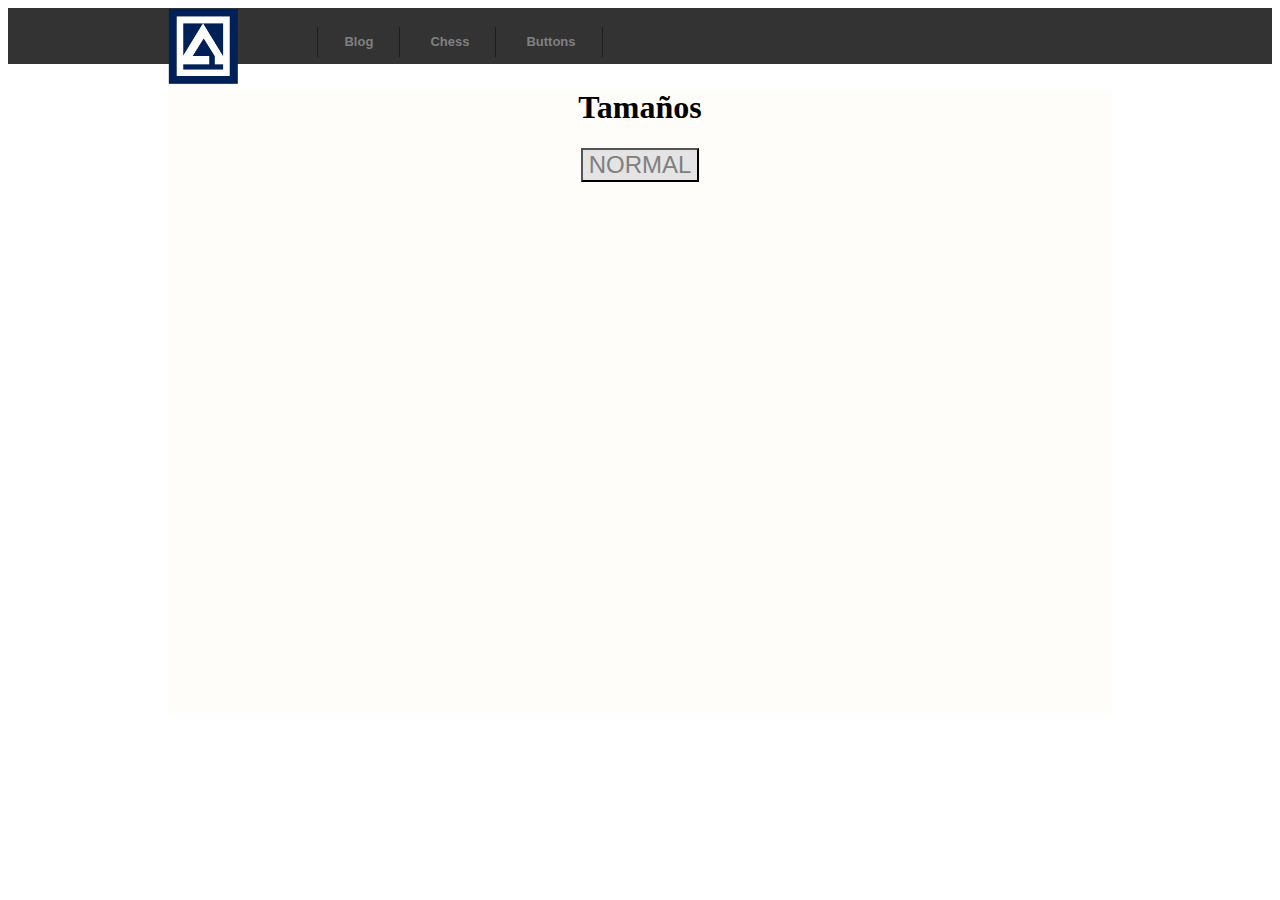
==== Ejercicios/Buttons/indexButton.html @ 5dcffcb2 "subiendo ejercicios con navegador actualizado" ====
<!DOCTYPE html>
<html lang="en">
<head>
    <meta charset="UTF-8">
    <meta name="viewport" content="width=device-width, initial-scale=1.0">
    <meta http-equiv="X-UA-Compatible" content="ie=edge">
    <link rel="stylesheet" type="text/css" href="../style.css">
    <link rel="stylesheet" type="text/css" href="assets/css/styleButtons.css">
    <title>Document</title>
</head>
<body align="center">
    <nav>
        <table align="center">
            <tr>
                <td style="position: relative;">
                    <div>
                        <ul id="navigation">
                            <div class="logo"><a href="../index.html"><img src="../img/logo.png" height="75px"></a></div>
                            <li class="first"><a href="../Blog/framePage.html">Blog</a></li>
                            <li><a href="../Chess/indexChess.html">Chess</a></li>
                            <li><a href="../Buttons/indexButton.html">Buttons</a></li>
                        </ul>
                    </div>
                </td>
            </tr>
        </table>
    </nav>
    <article>
        <h1>Tamaños</h1>
        <input class="normal" type="submit" value="NORMAL"></button>
    </article>
    <footer>

    </footer>
</body>
</html>
---- Ejercicios/style.css ----
nav{
    display: inline-block;
    background-color: rgb(51, 51, 51);
    width: 100%;
    height:3.5em;
}
.logo{
    display: inline;
    text-align: left;
    margin-left: -5em;
    position: absolute;
    transform: translate(-100%, -23%)
}

#navigation {
    display: inline-block;
    list-style: none;
    overflow: hidden;
    width: 30em;
    margin-right: 25em;
}
#navigation li {
    display: inline-block;
    height: 30px;
}

#navigation li a:link, #navigation li a:visited {
    text-decoration: none;
    display: block;
    height: 30px;
    color: #808080;
    line-height: 30px;
    padding: 0 2em 0 2em;
    border-right: solid 1px #1f1e1e;
    font-family: Arial, Helvetica, sans-serif;
    font-size: 13px;
    font-weight: bold;
}
#navigation li a:hover {
    color: #bfbfbf;
}
#navigation li.first {
    border-left: solid 1px #1f1e1e;
}
article{
    margin:0 auto;
    background-color: #fffdf9;
    height: 39em;
    width: 59em;
}
---- Ejercicios/Buttons/assets/css/styleButtons.css ----
.normal{
    text-decoration: none;
    font-size: 1.5em;
    color: grey;
    background-color: rgb(228, 228, 228);
    margin: none;
}
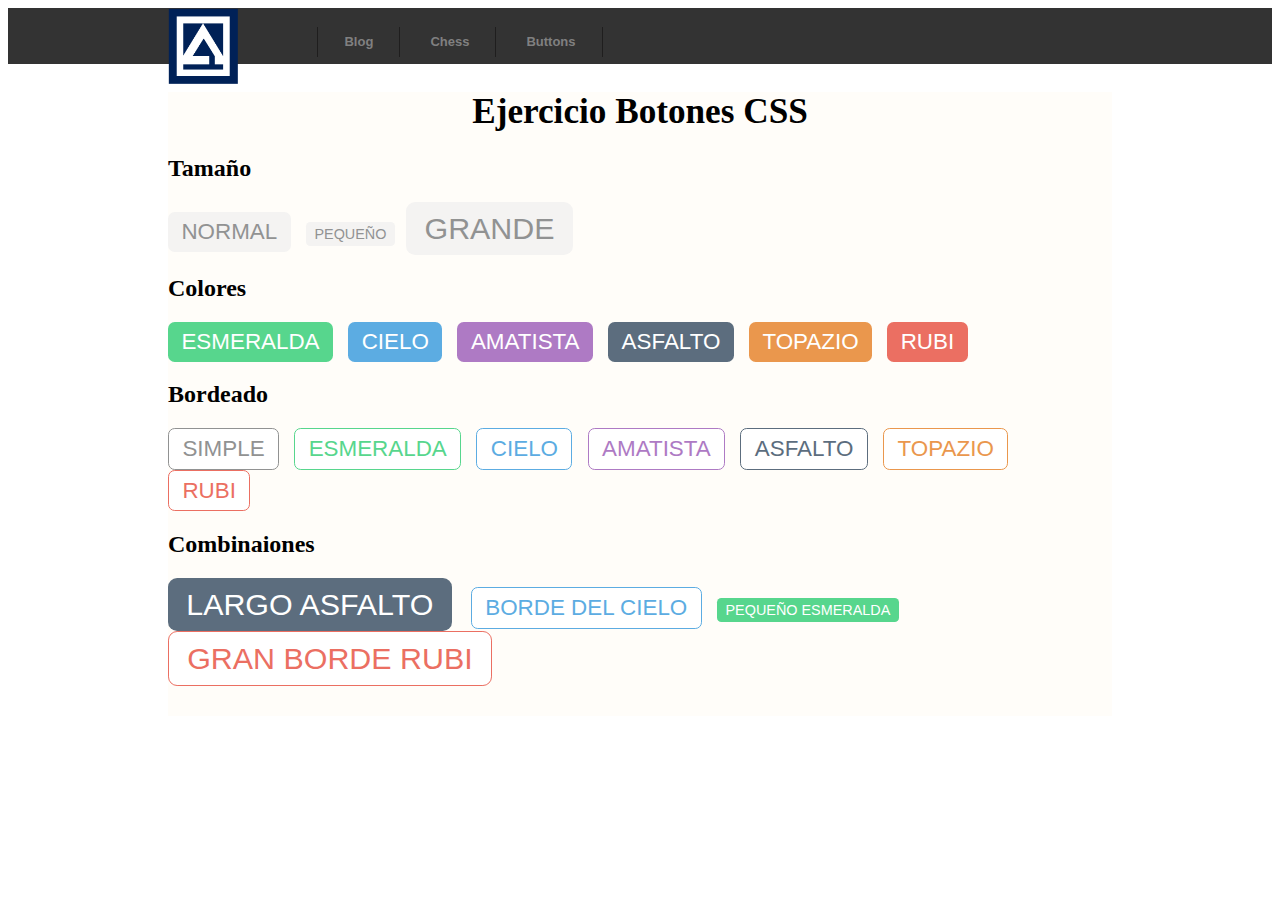
==== commit 56086d81: "ejercicio de butones mas foto relacionada en index" ====
--- a/Ejercicios/Buttons/indexButton.html
+++ b/Ejercicios/Buttons/indexButton.html
@@ -26,8 +26,39 @@
         </table>
     </nav>
     <article>
-        <h1>Tamaños</h1>
-        <input class="normal" type="submit" value="NORMAL"></button>
+        <h1>Ejercicio Botones CSS</h1>
+        <section>
+        <h2>Tamaño</h2>
+            <input class="normal" type="submit" value="NORMAL"></button>
+            <input class="pequeño" type="submit" value="PEQUEÑO"></button>
+            <input class="grande" type="submit" value="GRANDE"></button>
+        </section>
+        <section>
+            <h2>Colores</h2>
+            <input class="normal" type="submit" style="background-color:#57d68d; color:white" value="ESMERALDA"></button>
+            <input class="normal" type="submit" style="background-color:#5cace2; color:white" value="CIELO"></button>
+            <input class="normal" type="submit" style="background-color:#ae7ac4; color:white" value="AMATISTA"></button>
+            <input class="normal" type="submit" style="background-color:#5c6d7e; color:white" value="ASFALTO"></button>
+            <input class="normal" type="submit" style="background-color:#ea974d; color:white" value="TOPAZIO"></button>
+            <input class="normal" type="submit" style="background-color:#eb6f62; color:white" value="RUBI"></button>
+        </section>
+        <section>
+            <h2>Bordeado</h2>
+            <input class="borded" type="submit" style="color:#919292;" value="SIMPLE"></button>
+            <input class="borded" type="submit" style="color:#57d68d; border-color:#57d68d" value="ESMERALDA"></button>
+            <input class="borded" type="submit" style="color:#5cace2; border-color:#5cace2" value="CIELO"></button>
+            <input class="borded" type="submit" style="color:#ae7ac4; border-color:#ae7ac4" value="AMATISTA"></button>
+            <input class="borded" type="submit" style="color:#5c6d7e; border-color:#5c6d7e" value="ASFALTO"></button>
+            <input class="borded" type="submit" style="color:#ea974d; border-color:#ea974d" value="TOPAZIO"></button>
+            <input class="borded" type="submit" style="color:#eb6f62; border-color:#eb6f62" value="RUBI"></button>
+        </section>
+        <section>
+            <h2>Combinaiones</h2>
+            <input class="grande" type="submit" style="background-color:#5c6d7e; color:white" value="LARGO ASFALTO"></button>
+            <input class="borded" type="submit" style="color:#5cace2; border-color:#5cace2" value="BORDE DEL CIELO"></button>
+            <input class="pequeño" type="submit" style="background-color:#57d68d; color:white" value="PEQUEÑO ESMERALDA"></button>
+            <input class="bordedBig" type="submit" style="color:#eb6f62; border-color:#eb6f62" value="GRAN BORDE RUBI"></button>
+        </section>
     </article>
     <footer>
 
--- a/Ejercicios/style.css
+++ b/Ejercicios/style.css
@@ -48,3 +48,19 @@
     height: 39em;
     width: 59em;
 }
+.blogImg{
+    position: absolute;
+    transform: rotate(-5deg);
+}
+#blog{
+    position: relative;
+    transform: translate(-28.7em, 3em);
+}
+
+.chessImg{
+    position: relative;
+    transform: rotate(20deg);
+}
+#chess{
+    transform: translate(17em, 7em);
+}
--- a/Ejercicios/Buttons/assets/css/styleButtons.css
+++ b/Ejercicios/Buttons/assets/css/styleButtons.css
@@ -1,7 +1,67 @@
 .normal{
     text-decoration: none;
-    font-size: 1.5em;
-    color: grey;
-    background-color: rgb(228, 228, 228);
+    padding: 0.3em 0.6em 0.3em 0.6em;
+    margin-right: 0.5em;
+    border: none;
+    border-radius: 0.30em;
+    font-size: 1.4em;
+    color: #919292;
+    background-color: #f4f3f2;
     margin: none;
+    font-weight: 200;
 }
+.pequeño{
+    text-decoration: none;
+    padding: 0.3em 0.6em 0.3em 0.6em;
+    margin-right: 0.5em;
+    border: none;
+    border-radius: 0.30em;
+    font-size: 0.9em;
+    color: #919292;
+    background-color:#f4f3f2;
+    margin: none;
+    font-weight: 200;
+}
+.grande{
+    text-decoration: none;
+    padding: 0.3em 0.6em 0.3em 0.6em;
+    margin-right: 0.5em;
+    border: none;
+    border-radius: 0.30em;
+    font-size: 1.9em;
+    color: #919292;
+    background-color: #f4f3f2;
+    margin: none;
+    font-weight: 200;
+}
+.borded{
+    text-decoration: none;
+    margin-right: 0.5em;
+    padding: 0.3em 0.6em 0.3em 0.6em;
+    border: 1px solid;
+    border-color: #919292;
+    border-radius: 0.30em;
+    font-size: 1.4em;
+    color: #919292;
+    background-color: #ffffff;
+    margin: none;
+    font-weight: 200;
+}
+.bordedBig{
+    text-decoration: none;
+    padding: 0.3em 0.6em 0.3em 0.6em;
+    border: 1px solid;
+    border-color: #919292;
+    border-radius: 0.30em;
+    font-size: 1.9em;
+    color: #919292;
+    background-color: #ffffff;
+    margin: none;
+    font-weight: 200;
+}
+section{
+    text-align: left;
+}
+h1{
+    font-size: 2.2em;
+}
